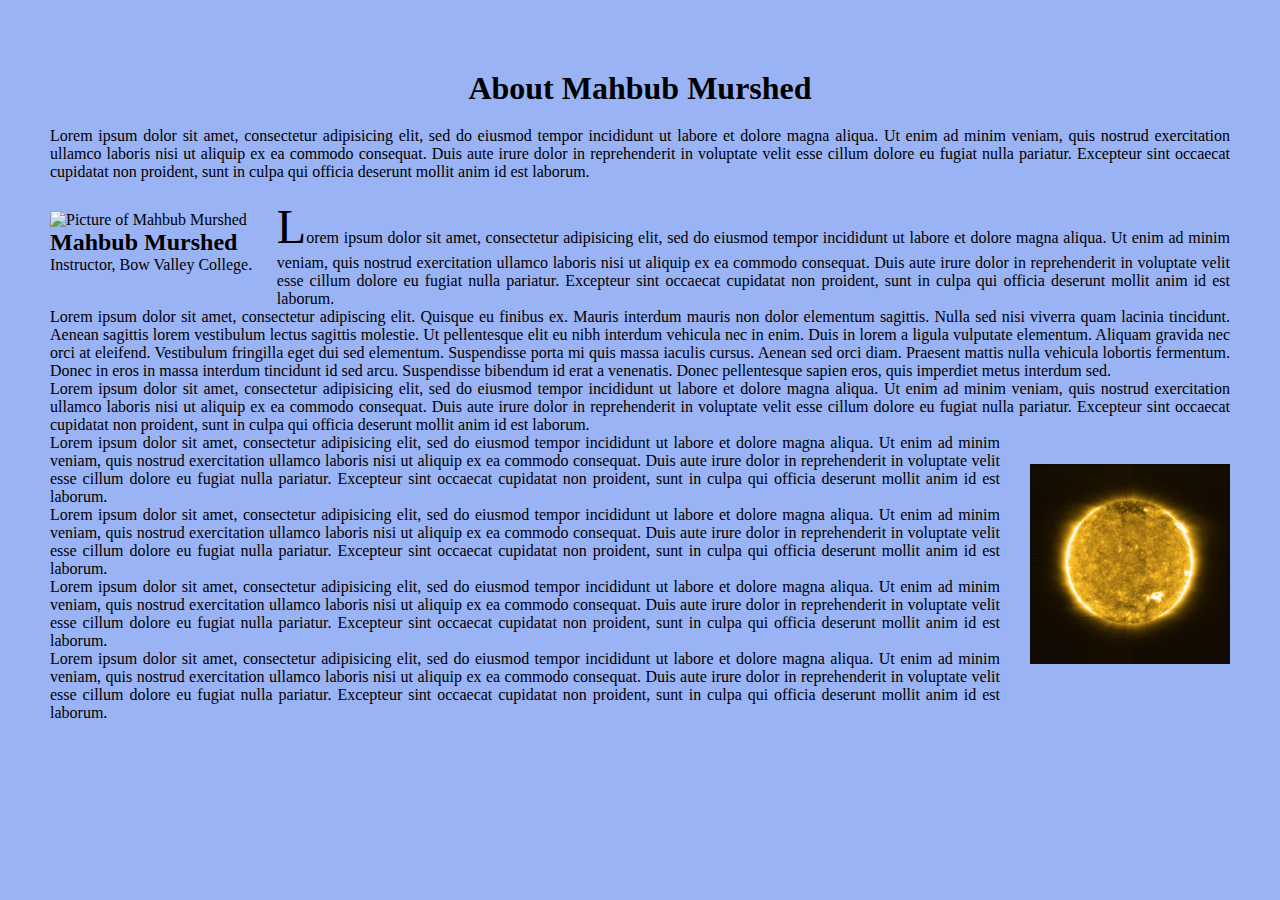
==== index.html @ 710b66fd "Initial Website Files" ====
<!DOCTYPE html>
<html lang="en" dir="ltr">

<head>
  <meta charset="utf-8">
  <title>CSS Display</title>
  <link rel="stylesheet" href="styles.css">
</head>

<body>
  <h1>About Mahbub Murshed</h1>
  <p>Lorem ipsum dolor sit amet, consectetur adipisicing elit, sed do eiusmod tempor incididunt ut labore et dolore magna aliqua. Ut enim ad minim veniam, quis nostrud exercitation ullamco laboris nisi ut aliquip ex ea commodo consequat. Duis aute
    irure dolor in reprehenderit in voluptate velit esse cillum dolore eu fugiat nulla pariatur. Excepteur sint occaecat cupidatat non proident, sunt in culpa qui officia deserunt mollit anim id est laborum.</p>
  <div class="outer">

  <div class="inner-top">
    <img class="my-Image" src="https://i1.rgstatic.net/ii/profile.image/284418183843841-1444821987217_Q512/Mahbub_Murshed2.jpg" alt="Picture of Mahbub Murshed">
    <h2 class="imageDesription">Mahbub Murshed</h2>
    <p class="imageDesription">Instructor, <span class="underline">B</span>ow <span class="underline">V</span>alley <span class="underline">C</span>ollege.</p>
  </div>
  <div class="text">
    <br />
    <p id="description">Lorem ipsum dolor sit amet, consectetur adipisicing elit, sed do eiusmod tempor incididunt ut labore et dolore magna aliqua. Ut enim ad minim veniam, quis nostrud exercitation ullamco laboris nisi ut aliquip ex ea commodo
      consequat. Duis aute irure dolor in reprehenderit in voluptate velit esse cillum dolore eu fugiat nulla pariatur. Excepteur sint occaecat cupidatat non proident, sunt in culpa qui officia deserunt mollit anim id est laborum.</p>
    <p>Lorem ipsum dolor sit amet, consectetur adipiscing elit. Quisque eu finibus ex. Mauris interdum mauris non dolor elementum sagittis. Nulla sed nisi viverra quam lacinia tincidunt. Aenean sagittis lorem vestibulum lectus sagittis molestie. Ut
      pellentesque elit eu nibh interdum vehicula nec in enim. Duis in lorem a ligula vulputate elementum. Aliquam gravida nec orci at eleifend. Vestibulum fringilla eget dui sed elementum. Suspendisse porta mi quis massa iaculis cursus. Aenean sed
      orci diam. Praesent mattis nulla vehicula lobortis fermentum. Donec in eros in massa interdum tincidunt id sed arcu. Suspendisse bibendum id erat a venenatis. Donec pellentesque sapien eros, quis imperdiet metus interdum sed. </p>

    <p id="clear">Lorem ipsum dolor sit amet, consectetur adipisicing elit, sed do eiusmod tempor incididunt ut labore et dolore magna aliqua. Ut enim ad minim veniam, quis nostrud exercitation ullamco laboris nisi ut aliquip ex ea commodo
      consequat. Duis aute irure dolor in reprehenderit in voluptate velit esse cillum dolore eu fugiat nulla pariatur. Excepteur sint occaecat cupidatat non proident, sunt in culpa qui officia deserunt mollit anim id est laborum.</p>
  </div>


    <div class="mySUN">
      <img id="sun" src="sun.gif" alt="Picture of the sun">
    </div>
    <div class="">
      <p id="textSun">Lorem ipsum dolor sit amet, consectetur adipisicing elit, sed do eiusmod tempor incididunt ut labore et dolore magna aliqua. Ut enim ad minim veniam, quis nostrud exercitation ullamco laboris nisi ut aliquip ex ea commodo consequat. Duis
        aute irure dolor in reprehenderit in voluptate velit esse cillum dolore eu fugiat nulla pariatur. Excepteur sint occaecat cupidatat non proident, sunt in culpa qui officia deserunt mollit anim id est laborum.</p>
      <p>Lorem ipsum dolor sit amet, consectetur adipisicing elit, sed do eiusmod tempor incididunt ut labore et dolore magna aliqua. Ut enim ad minim veniam, quis nostrud exercitation ullamco laboris nisi ut aliquip ex ea commodo consequat. Duis
          aute irure dolor in reprehenderit in voluptate velit esse cillum dolore eu fugiat nulla pariatur. Excepteur sint occaecat cupidatat non proident, sunt in culpa qui officia deserunt mollit anim id est laborum.</p>
      <p>Lorem ipsum dolor sit amet, consectetur adipisicing elit, sed do eiusmod tempor incididunt ut labore et dolore magna aliqua. Ut enim ad minim veniam, quis nostrud exercitation ullamco laboris nisi ut aliquip ex ea commodo consequat. Duis
            aute irure dolor in reprehenderit in voluptate velit esse cillum dolore eu fugiat nulla pariatur. Excepteur sint occaecat cupidatat non proident, sunt in culpa qui officia deserunt mollit anim id est laborum.</p>
            Lorem ipsum dolor sit amet, consectetur adipisicing elit, sed do eiusmod tempor incididunt ut labore et dolore magna aliqua. Ut enim ad minim veniam, quis nostrud exercitation ullamco laboris nisi ut aliquip ex ea commodo consequat. Duis
              aute irure dolor in reprehenderit in voluptate velit esse cillum dolore eu fugiat nulla pariatur. Excepteur sint occaecat cupidatat non proident, sunt in culpa qui officia deserunt mollit anim id est laborum.
    </div>
  </div>
</body>

</html>
---- styles.css ----
*{
  margin: 0;
  padding: 0;
}
body{
  background: #9ab3f5;
  margin: 50px;
  text-align: justify;
}
h1{
  text-align: center;
  padding: 20px;
}
.imageDesription{

}
p{

}
img{
  width: 200px;
  margin: 30px 30px 0 0;
}
.outer{

}



.inner-top{
 float: left;
 margin: 0 0 20px 0;
}
#description::first-letter{
  font-size: 300%;

}
#clear{
  clear:left;
}
#sun{
  width: 200px;
  margin: 30px 0 30px 30px;
}

.mySUN{
  float: right;
  margin: 0 0 20px 0;
}
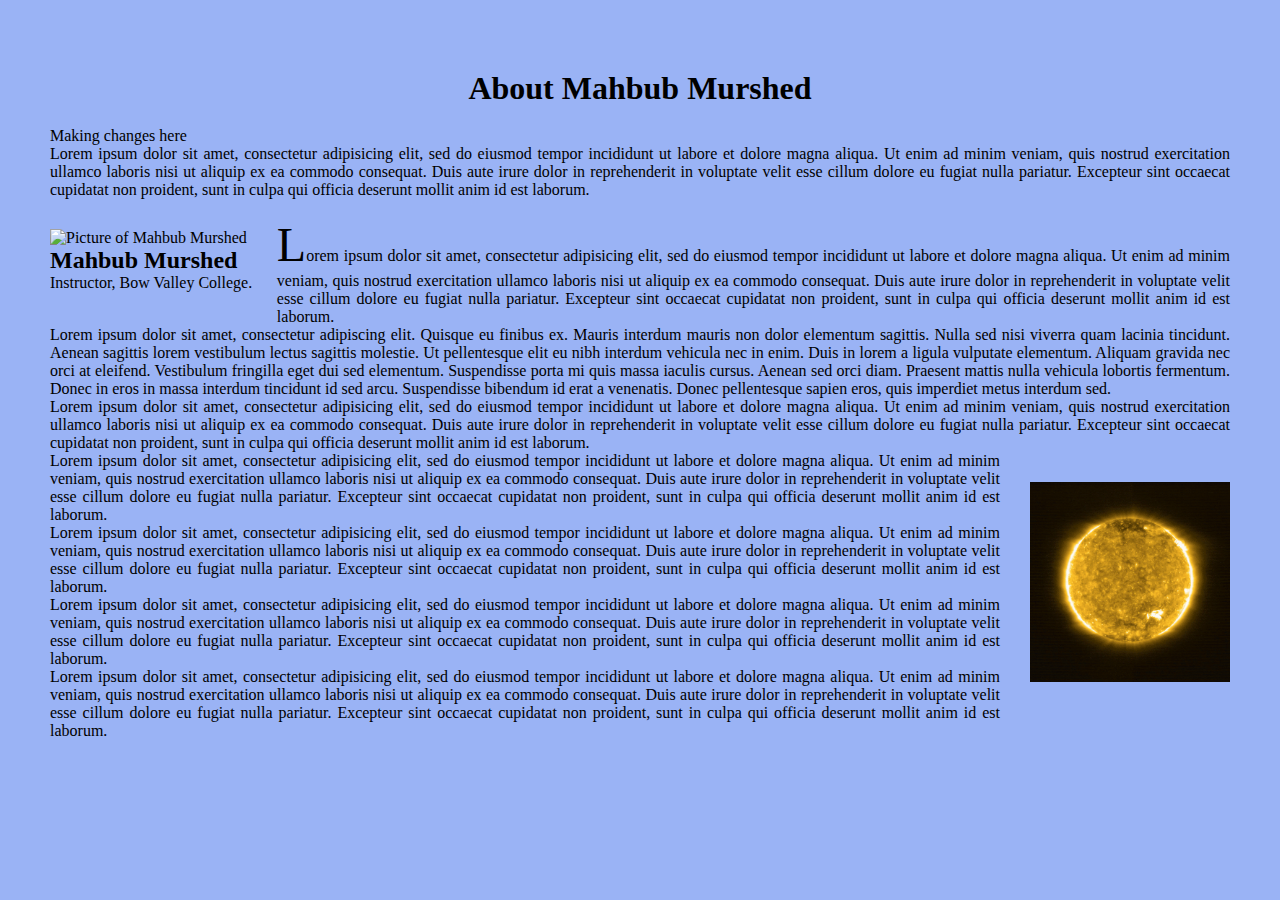
==== commit 087c085b: "Added a line" ====
--- a/index.html
+++ b/index.html
@@ -9,6 +9,7 @@
 
 <body>
   <h1>About Mahbub Murshed</h1>
+  <p>Making changes here</p>
   <p>Lorem ipsum dolor sit amet, consectetur adipisicing elit, sed do eiusmod tempor incididunt ut labore et dolore magna aliqua. Ut enim ad minim veniam, quis nostrud exercitation ullamco laboris nisi ut aliquip ex ea commodo consequat. Duis aute
     irure dolor in reprehenderit in voluptate velit esse cillum dolore eu fugiat nulla pariatur. Excepteur sint occaecat cupidatat non proident, sunt in culpa qui officia deserunt mollit anim id est laborum.</p>
   <div class="outer">
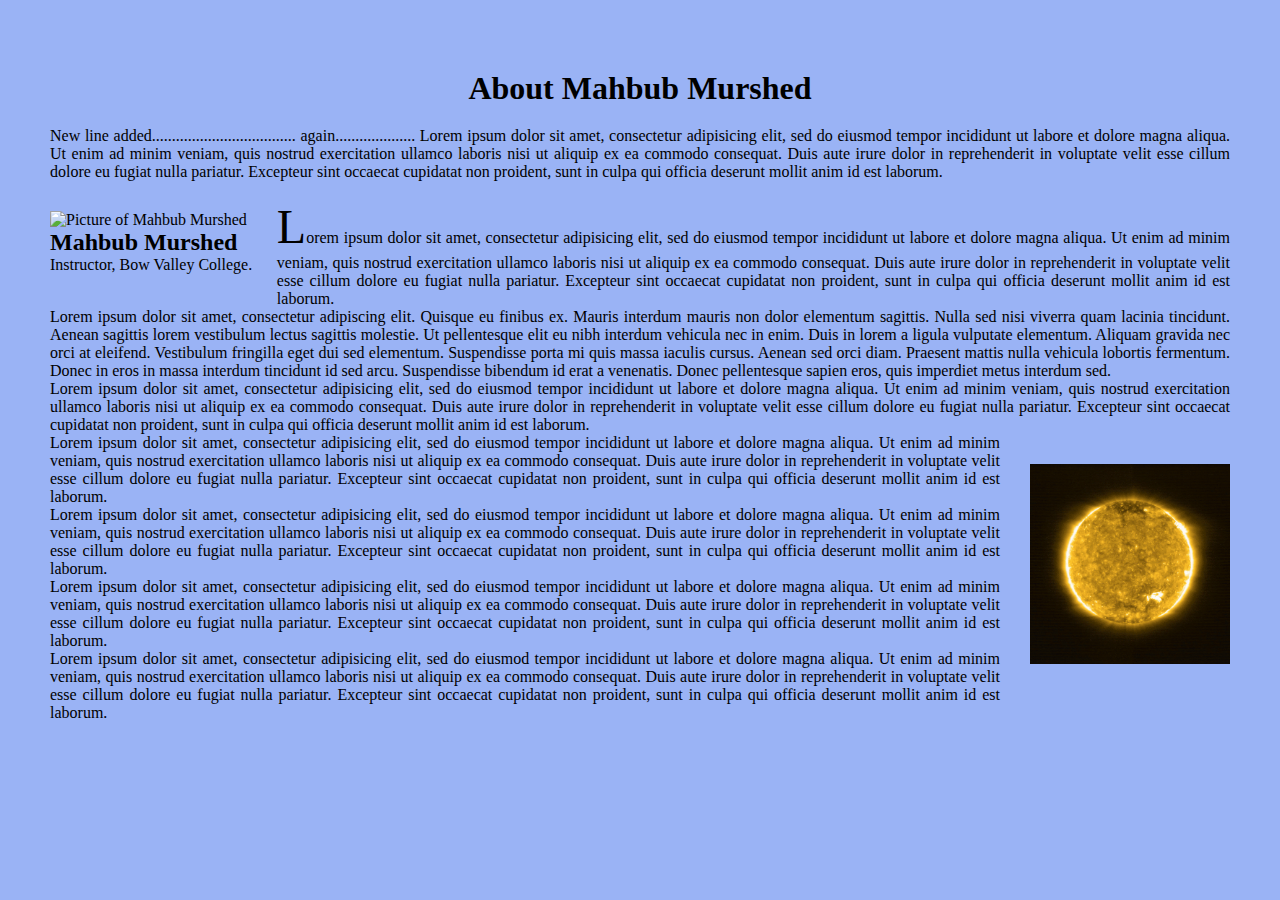
==== commit 6a593c2c: "Again a new line added" ====
--- a/index.html
+++ b/index.html
@@ -9,8 +9,11 @@
 
 <body>
   <h1>About Mahbub Murshed</h1>
-  <p>Making changes here</p>
-  <p>Lorem ipsum dolor sit amet, consectetur adipisicing elit, sed do eiusmod tempor incididunt ut labore et dolore magna aliqua. Ut enim ad minim veniam, quis nostrud exercitation ullamco laboris nisi ut aliquip ex ea commodo consequat. Duis aute
+  
+  <p>New line added....................................
+again....................
+
+Lorem ipsum dolor sit amet, consectetur adipisicing elit, sed do eiusmod tempor incididunt ut labore et dolore magna aliqua. Ut enim ad minim veniam, quis nostrud exercitation ullamco laboris nisi ut aliquip ex ea commodo consequat. Duis aute
     irure dolor in reprehenderit in voluptate velit esse cillum dolore eu fugiat nulla pariatur. Excepteur sint occaecat cupidatat non proident, sunt in culpa qui officia deserunt mollit anim id est laborum.</p>
   <div class="outer">
 
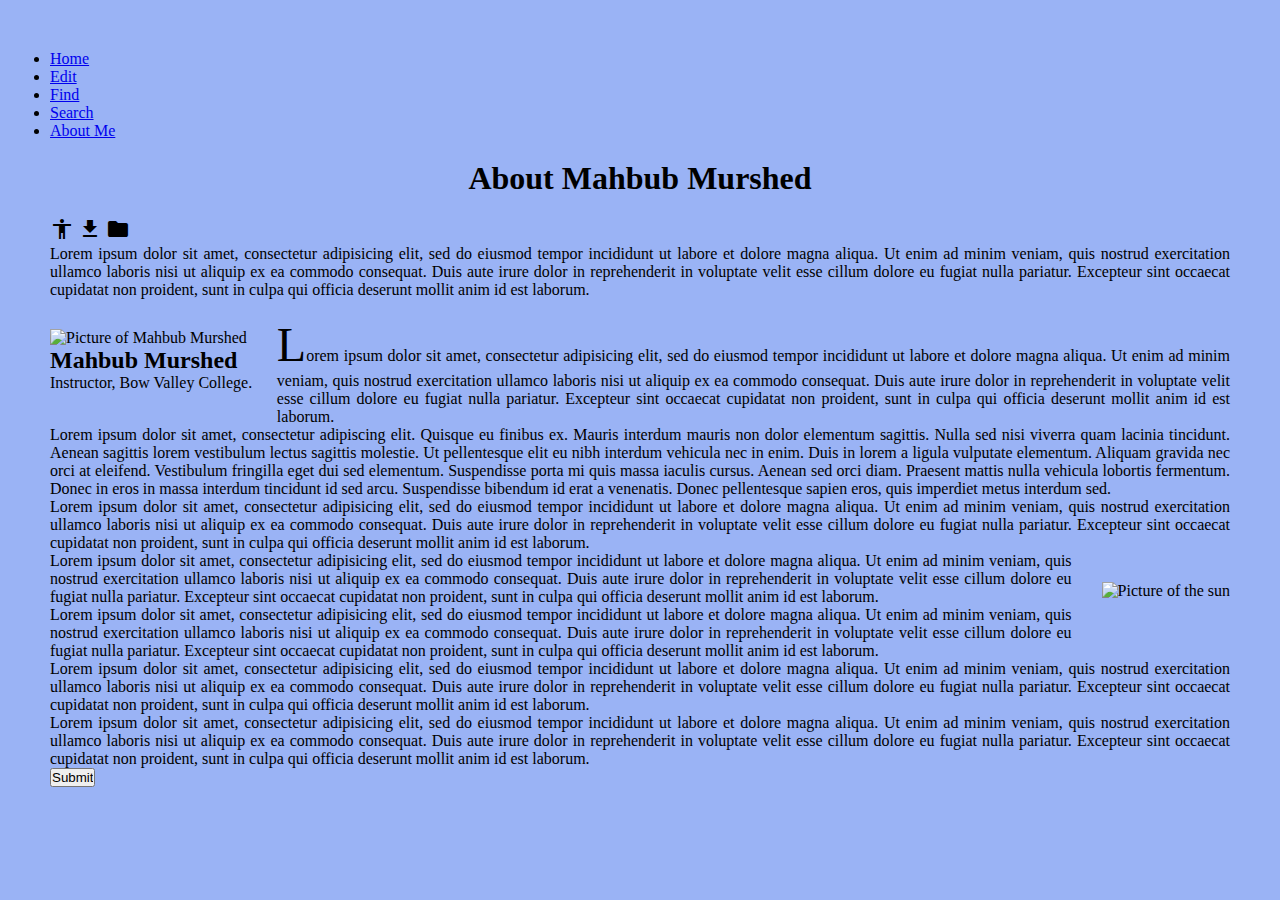
==== commit d729f091: "Added new file" ====
--- a/index.html
+++ b/index.html
@@ -5,15 +5,25 @@
   <meta charset="utf-8">
   <title>CSS Display</title>
   <link rel="stylesheet" href="styles.css">
+  <link href = "https://fonts.googleapis.com/icon?family=Material+Icons" rel = "stylesheet">
+  <link rel="icon" href="favicon.ico">
 </head>
 
 <body>
-  <h1>About Mahbub Murshed</h1>
-  
-  <p>New line added....................................
-again....................
+  <ul>
+  <li><a class="active" href="#home">Home</a></li>
+  <li><a href="#news">Edit</a></li>
+  <li><a href="#contact">Find</a></li>
+  <li><a href="https://www.google.com">Search</a></li>
+  <li id="lastMenuItem"><a href="#about">About Me</a></li>
+  </ul>
 
-Lorem ipsum dolor sit amet, consectetur adipisicing elit, sed do eiusmod tempor incididunt ut labore et dolore magna aliqua. Ut enim ad minim veniam, quis nostrud exercitation ullamco laboris nisi ut aliquip ex ea commodo consequat. Duis aute
+
+  <h1 id="myHeading">About Mahbub Murshed</h1>
+  <i class = "material-icons mysize">accessibility</i>
+  <i class="material-icons custom">file_download</i>
+  <i class="material-icons custom">folder</i>
+  <p>Lorem ipsum dolor sit amet, consectetur adipisicing elit, sed do eiusmod tempor incididunt ut labore et dolore magna aliqua. Ut enim ad minim veniam, quis nostrud exercitation ullamco laboris nisi ut aliquip ex ea commodo consequat. Duis aute
     irure dolor in reprehenderit in voluptate velit esse cillum dolore eu fugiat nulla pariatur. Excepteur sint occaecat cupidatat non proident, sunt in culpa qui officia deserunt mollit anim id est laborum.</p>
   <div class="outer">
 
@@ -36,7 +46,7 @@
 
 
     <div class="mySUN">
-      <img id="sun" src="sun.gif" alt="Picture of the sun">
+      <img id="sun" src=https://media2.giphy.com/media/h6lkNEeOQVTlqDkfWY/200w.webp?cid=ecf05e47dikfocr0vwyd0ouuchmsz4clr5g1prsdrv2ys89u&rid=200w.webp alt="Picture of the sun">
     </div>
     <div class="">
       <p id="textSun">Lorem ipsum dolor sit amet, consectetur adipisicing elit, sed do eiusmod tempor incididunt ut labore et dolore magna aliqua. Ut enim ad minim veniam, quis nostrud exercitation ullamco laboris nisi ut aliquip ex ea commodo consequat. Duis
@@ -49,6 +59,13 @@
               aute irure dolor in reprehenderit in voluptate velit esse cillum dolore eu fugiat nulla pariatur. Excepteur sint occaecat cupidatat non proident, sunt in culpa qui officia deserunt mollit anim id est laborum.
     </div>
   </div>
+
+
+  <div class="">
+
+    <input class="BUTTON_VGX" type="Submit" name="Submit" value="Submit">
+
+  </div>
 </body>
 
 </html>
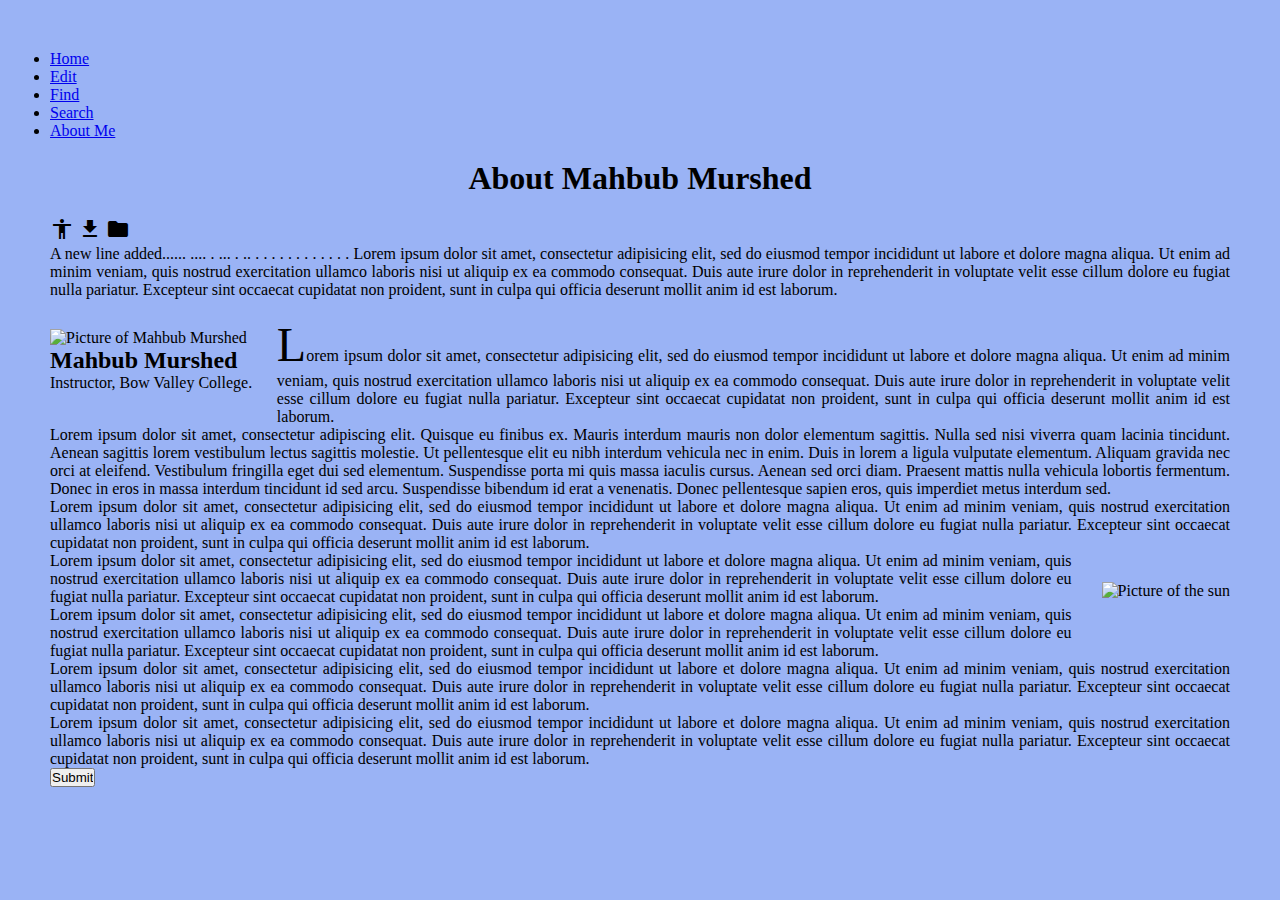
==== commit 26c49513: "New lines added" ====
--- a/index.html
+++ b/index.html
@@ -23,7 +23,30 @@
   <i class = "material-icons mysize">accessibility</i>
   <i class="material-icons custom">file_download</i>
   <i class="material-icons custom">folder</i>
-  <p>Lorem ipsum dolor sit amet, consectetur adipisicing elit, sed do eiusmod tempor incididunt ut labore et dolore magna aliqua. Ut enim ad minim veniam, quis nostrud exercitation ullamco laboris nisi ut aliquip ex ea commodo consequat. Duis aute
+  <p> A new line added......
+    ....
+    .
+    ...
+    .
+    ..
+    .
+    .
+    .
+    .
+    .
+    .
+    .
+    .
+    .
+    .
+    
+    .
+    .
+    
+    
+    
+    
+    Lorem ipsum dolor sit amet, consectetur adipisicing elit, sed do eiusmod tempor incididunt ut labore et dolore magna aliqua. Ut enim ad minim veniam, quis nostrud exercitation ullamco laboris nisi ut aliquip ex ea commodo consequat. Duis aute
     irure dolor in reprehenderit in voluptate velit esse cillum dolore eu fugiat nulla pariatur. Excepteur sint occaecat cupidatat non proident, sunt in culpa qui officia deserunt mollit anim id est laborum.</p>
   <div class="outer">
 
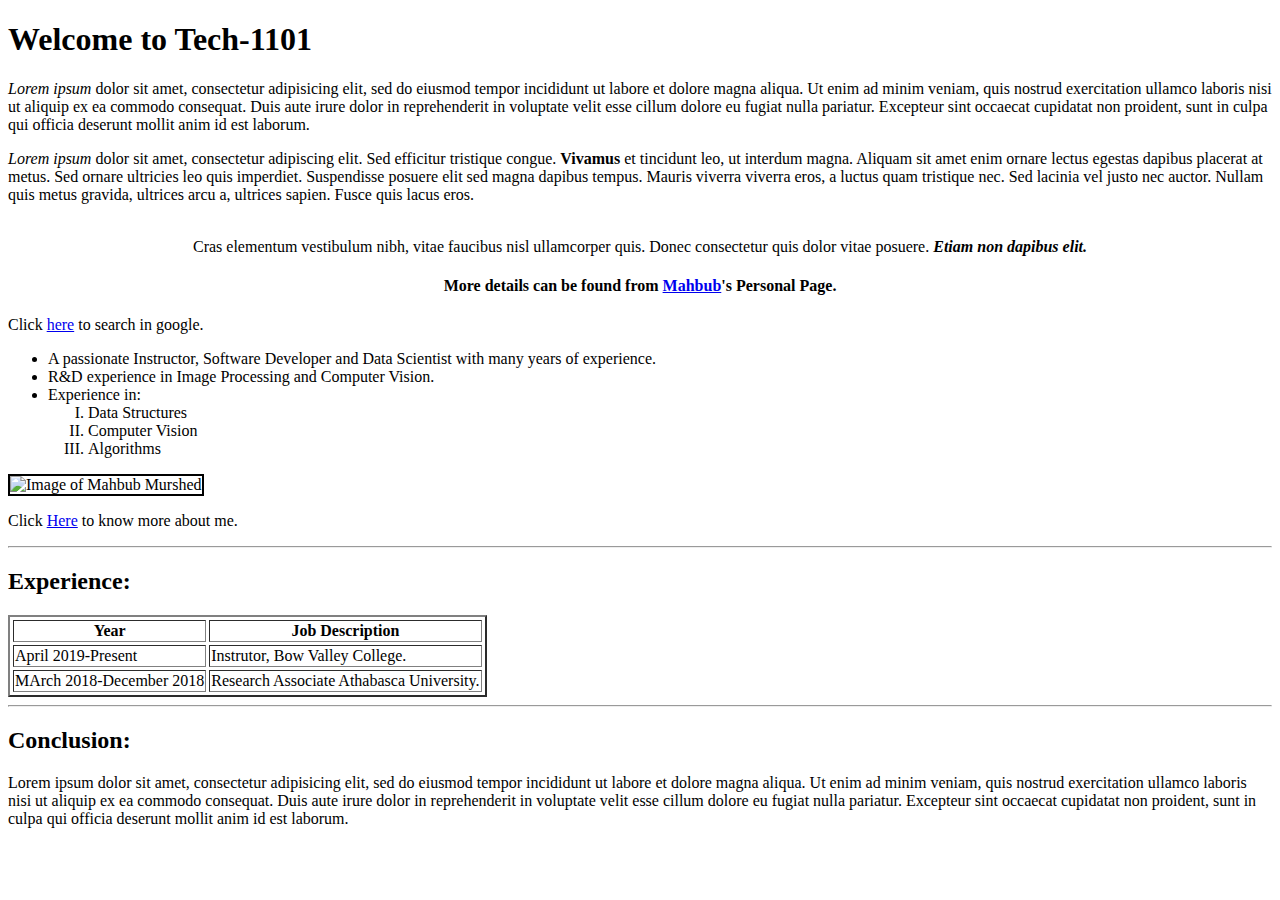
==== commit 1b003852: "New Page added" ====
--- a/index.html
+++ b/index.html
@@ -3,92 +3,91 @@
 
 <head>
   <meta charset="utf-8">
-  <title>CSS Display</title>
-  <link rel="stylesheet" href="styles.css">
-  <link href = "https://fonts.googleapis.com/icon?family=Material+Icons" rel = "stylesheet">
-  <link rel="icon" href="favicon.ico">
+  <title>Mahbub Murshed's Web Page.</title>
 </head>
 
 <body>
+  <h1>Welcome to Tech-1101</h1>
+  <p><i>Lorem ipsum</i> dolor sit amet, consectetur adipisicing elit, sed do eiusmod tempor incididunt ut labore et dolore magna aliqua. Ut enim ad minim veniam, quis nostrud exercitation ullamco laboris nisi ut aliquip ex ea commodo consequat. Duis
+    aute irure dolor in reprehenderit in voluptate velit esse cillum dolore eu fugiat nulla pariatur. Excepteur sint occaecat cupidatat non proident, sunt in culpa qui officia deserunt mollit anim id est laborum.</p>
+
+  <p><em>Lorem ipsum</em> dolor sit amet, consectetur adipiscing elit. Sed efficitur tristique congue. <strong>Vivamus</strong> et tincidunt leo, ut interdum magna. Aliquam sit amet enim ornare lectus egestas dapibus placerat at metus. Sed ornare
+    ultricies leo quis imperdiet. Suspendisse posuere elit sed magna dapibus tempus. Mauris viverra viverra eros, a luctus quam tristique nec. Sed lacinia vel justo nec auctor. Nullam quis metus gravida, ultrices arcu a, ultrices sapien. Fusce quis
+    lacus eros.
+    <br>
+    <br>
+
+    <center>
+      Cras elementum vestibulum nibh, vitae faucibus nisl ullamcorper quis. Donec consectetur quis dolor vitae posuere. <em><strong>Etiam non dapibus elit.</strong></em>
+  </p>
+
+  <h4>
+    More details can be found from <a href="https://www.linkedin.com/in/mahbubmurshed/?originalSubdomain=ca">Mahbub</a>'s Personal Page.</h4>
+
+  </center>
+  <p>Click <a href="http://google.com">here</a> to search in google.</p>
+
+
+
   <ul>
-  <li><a class="active" href="#home">Home</a></li>
-  <li><a href="#news">Edit</a></li>
-  <li><a href="#contact">Find</a></li>
-  <li><a href="https://www.google.com">Search</a></li>
-  <li id="lastMenuItem"><a href="#about">About Me</a></li>
+    <li>A passionate Instructor, Software Developer and Data Scientist with many years of experience.</li>
+    <li> R&D experience in Image Processing and Computer Vision.</li>
+    <li>Experience in:</li>
+    <ol type="I">
+      <li>Data Structures</li>
+      <li>Computer Vision</li>
+      <li>Algorithms</li>
+    </ol>
   </ul>
 
+  <img Width="200" BORDER="2" src="https://media-exp1.licdn.com/dms/image/C5603AQHVS8yB6BOsgg/profile-displayphoto-shrink_800_800/0?e=1605139200&v=beta&t=HilOoimovcJ6kOK1gfvkJR-RjBVTH1L73h0WGavVMBc" alt="Image of Mahbub Murshed">
+  <p>
+    Click <a href="about.html">Here</a> to know more about me.
+  </p>
+  <hr>
 
-  <h1 id="myHeading">About Mahbub Murshed</h1>
-  <i class = "material-icons mysize">accessibility</i>
-  <i class="material-icons custom">file_download</i>
-  <i class="material-icons custom">folder</i>
-  <p> A new line added......
-    ....
-    .
-    ...
-    .
-    ..
-    .
-    .
-    .
-    .
-    .
-    .
-    .
-    .
-    .
-    .
-    
-    .
-    .
-    
-    
-    
-    
-    Lorem ipsum dolor sit amet, consectetur adipisicing elit, sed do eiusmod tempor incididunt ut labore et dolore magna aliqua. Ut enim ad minim veniam, quis nostrud exercitation ullamco laboris nisi ut aliquip ex ea commodo consequat. Duis aute
-    irure dolor in reprehenderit in voluptate velit esse cillum dolore eu fugiat nulla pariatur. Excepteur sint occaecat cupidatat non proident, sunt in culpa qui officia deserunt mollit anim id est laborum.</p>
-  <div class="outer">
+  <h2>Experience:</h2>
+  <table CELLSPACING="3" border="2">
+    <thead>
+      <tr>
+        <th>Year</th>
+        <th>Job Description</th>
+      </tr>
+    </thead>
 
-  <div class="inner-top">
-    <img class="my-Image" src="https://i1.rgstatic.net/ii/profile.image/284418183843841-1444821987217_Q512/Mahbub_Murshed2.jpg" alt="Picture of Mahbub Murshed">
-    <h2 class="imageDesription">Mahbub Murshed</h2>
-    <p class="imageDesription">Instructor, <span class="underline">B</span>ow <span class="underline">V</span>alley <span class="underline">C</span>ollege.</p>
-  </div>
-  <div class="text">
-    <br />
-    <p id="description">Lorem ipsum dolor sit amet, consectetur adipisicing elit, sed do eiusmod tempor incididunt ut labore et dolore magna aliqua. Ut enim ad minim veniam, quis nostrud exercitation ullamco laboris nisi ut aliquip ex ea commodo
-      consequat. Duis aute irure dolor in reprehenderit in voluptate velit esse cillum dolore eu fugiat nulla pariatur. Excepteur sint occaecat cupidatat non proident, sunt in culpa qui officia deserunt mollit anim id est laborum.</p>
-    <p>Lorem ipsum dolor sit amet, consectetur adipiscing elit. Quisque eu finibus ex. Mauris interdum mauris non dolor elementum sagittis. Nulla sed nisi viverra quam lacinia tincidunt. Aenean sagittis lorem vestibulum lectus sagittis molestie. Ut
-      pellentesque elit eu nibh interdum vehicula nec in enim. Duis in lorem a ligula vulputate elementum. Aliquam gravida nec orci at eleifend. Vestibulum fringilla eget dui sed elementum. Suspendisse porta mi quis massa iaculis cursus. Aenean sed
-      orci diam. Praesent mattis nulla vehicula lobortis fermentum. Donec in eros in massa interdum tincidunt id sed arcu. Suspendisse bibendum id erat a venenatis. Donec pellentesque sapien eros, quis imperdiet metus interdum sed. </p>
+    <tbody>
+      <tr>
+        <td>April 2019-Present</td>
+        <td>Instrutor, Bow Valley College.</td>
+      </tr>
 
-    <p id="clear">Lorem ipsum dolor sit amet, consectetur adipisicing elit, sed do eiusmod tempor incididunt ut labore et dolore magna aliqua. Ut enim ad minim veniam, quis nostrud exercitation ullamco laboris nisi ut aliquip ex ea commodo
-      consequat. Duis aute irure dolor in reprehenderit in voluptate velit esse cillum dolore eu fugiat nulla pariatur. Excepteur sint occaecat cupidatat non proident, sunt in culpa qui officia deserunt mollit anim id est laborum.</p>
-  </div>
+      <tr>
+        <td>MArch 2018-December 2018</td>
+        <td>Research Associate Athabasca University.</td>
+      </tr>
+    </tbody>
+  </table>
 
 
-    <div class="mySUN">
-      <img id="sun" src=https://media2.giphy.com/media/h6lkNEeOQVTlqDkfWY/200w.webp?cid=ecf05e47dikfocr0vwyd0ouuchmsz4clr5g1prsdrv2ys89u&rid=200w.webp alt="Picture of the sun">
-    </div>
-    <div class="">
-      <p id="textSun">Lorem ipsum dolor sit amet, consectetur adipisicing elit, sed do eiusmod tempor incididunt ut labore et dolore magna aliqua. Ut enim ad minim veniam, quis nostrud exercitation ullamco laboris nisi ut aliquip ex ea commodo consequat. Duis
-        aute irure dolor in reprehenderit in voluptate velit esse cillum dolore eu fugiat nulla pariatur. Excepteur sint occaecat cupidatat non proident, sunt in culpa qui officia deserunt mollit anim id est laborum.</p>
-      <p>Lorem ipsum dolor sit amet, consectetur adipisicing elit, sed do eiusmod tempor incididunt ut labore et dolore magna aliqua. Ut enim ad minim veniam, quis nostrud exercitation ullamco laboris nisi ut aliquip ex ea commodo consequat. Duis
-          aute irure dolor in reprehenderit in voluptate velit esse cillum dolore eu fugiat nulla pariatur. Excepteur sint occaecat cupidatat non proident, sunt in culpa qui officia deserunt mollit anim id est laborum.</p>
-      <p>Lorem ipsum dolor sit amet, consectetur adipisicing elit, sed do eiusmod tempor incididunt ut labore et dolore magna aliqua. Ut enim ad minim veniam, quis nostrud exercitation ullamco laboris nisi ut aliquip ex ea commodo consequat. Duis
-            aute irure dolor in reprehenderit in voluptate velit esse cillum dolore eu fugiat nulla pariatur. Excepteur sint occaecat cupidatat non proident, sunt in culpa qui officia deserunt mollit anim id est laborum.</p>
-            Lorem ipsum dolor sit amet, consectetur adipisicing elit, sed do eiusmod tempor incididunt ut labore et dolore magna aliqua. Ut enim ad minim veniam, quis nostrud exercitation ullamco laboris nisi ut aliquip ex ea commodo consequat. Duis
-              aute irure dolor in reprehenderit in voluptate velit esse cillum dolore eu fugiat nulla pariatur. Excepteur sint occaecat cupidatat non proident, sunt in culpa qui officia deserunt mollit anim id est laborum.
-    </div>
-  </div>
 
 
-  <div class="">
 
-    <input class="BUTTON_VGX" type="Submit" name="Submit" value="Submit">
+  <hr>
+  <h2>Conclusion: </h2>
+  <p>Lorem ipsum dolor sit amet, consectetur adipisicing elit, sed do eiusmod tempor incididunt ut labore et dolore magna aliqua. Ut enim ad minim veniam, quis nostrud exercitation ullamco laboris nisi ut aliquip ex ea commodo consequat. Duis aute
+    irure dolor in reprehenderit in voluptate velit esse cillum dolore eu fugiat nulla pariatur. Excepteur sint occaecat cupidatat non proident, sunt in culpa qui officia deserunt mollit anim id est laborum.</p>
 
-  </div>
 </body>
 
 </html>
+
+
+<!-- A passionate Instructor, Software Developer and Data Scientist with many years of experience.
+• R&D experience in Image Processing and Computer Vision.
+• Experience in Data Structures, Algorithms, Computer Vision Algorithms.
+
+, Algorithms, Computer Vision Algorithms.
+
+
+
+-->
